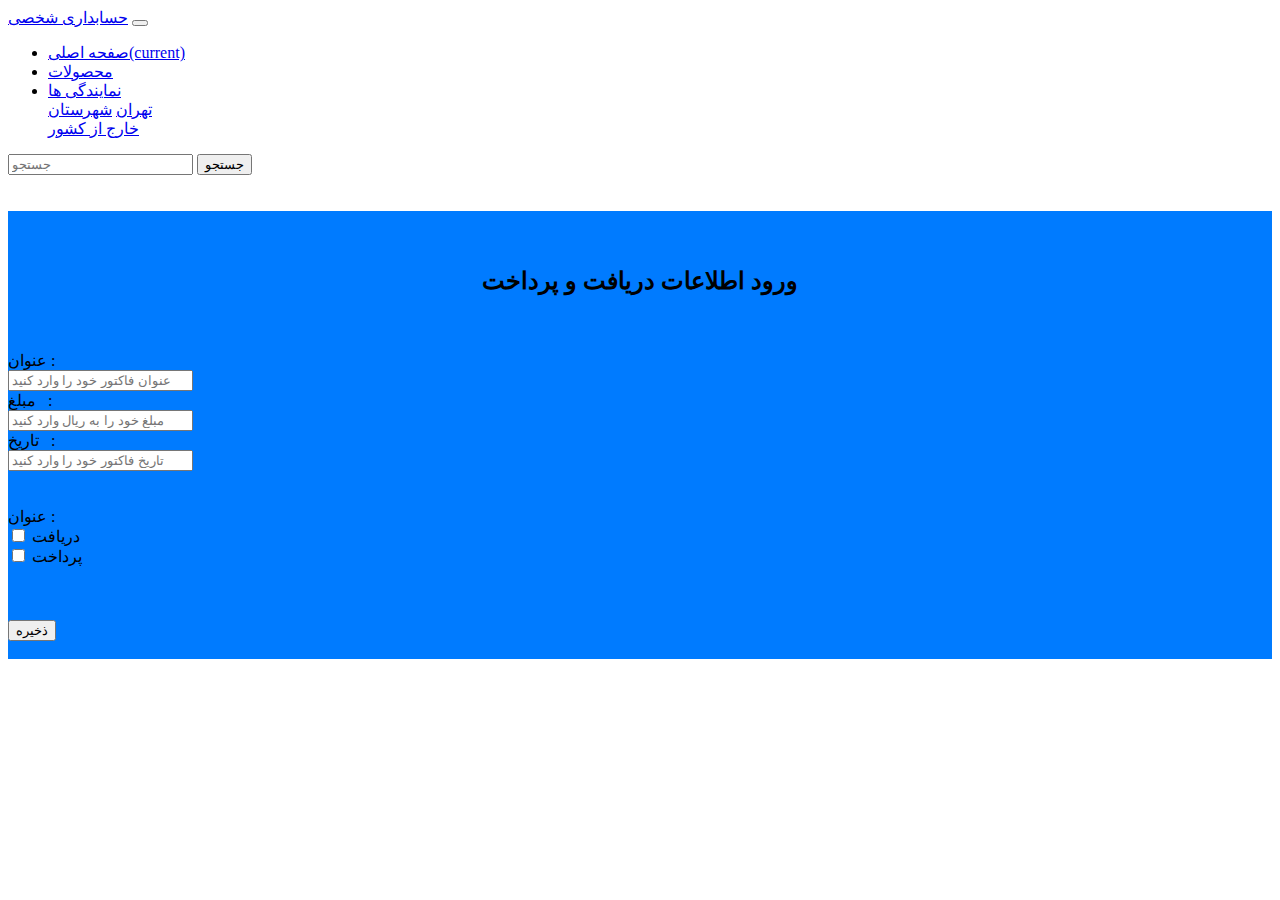
==== createTransaction.html @ b201c1f8 "change the incorenct files name" ====
<!DOCTYPE html>
<html lang="en">
<head>
    <meta charset="UTF-8">
    <title>ورود اطلاعات</title>
    <link rel="stylesheet" href="bootstrap-4.4.1-dist/css/bootstrap.min.css">
    <script src="bootstrap-4.4.1-dist/js/bootstrap.js"></script>
    <link rel="stylesheet" href="bootstrap-4.4.1-dist/css/Font vazir.css">
    <link rel="stylesheet" href="rtl.css">
</head>
<body>
<div>
    <nav class="navbar navbar-expand-lg navbar-light btn-primary">
        <a class="navbar-brand" href="#">حسابداری شخصی</a>
        <button class="navbar-toggler" type="button" data-toggle="collapse" data-target="#navbarSupportedContent" aria-controls="navbarSupportedContent" aria-expanded="false" aria-label="Toggle navigation">
            <span class="navbar-toggler-icon"></span>
        </button>

        <div class="collapse navbar-collapse" id="navbarSupportedContent">
            <ul class="navbar-nav col-8">
                <li class="nav-item active">
                    <a class="nav-link" href="#">صفحه اصلی<span class="sr-only">(current)</span></a>
                </li>
                <li class="nav-item">
                    <a class="nav-link" href="#">محصولات</a>
                </li>
                <li class="nav-item dropdown">
                    <a class="nav-link dropdown-toggle" href="#" id="navbarDropdown" role="button" data-toggle="dropdown" aria-haspopup="true" aria-expanded="false">
                        نمایندگی ها
                    </a>
                    <div class="dropdown-menu" aria-labelledby="navbarDropdown">
                        <a class="dropdown-item" href="#">تهران</a>
                        <a class="dropdown-item" href="#">شهرستان</a>
                        <div class="dropdown-divider"></div>
                        <a class="dropdown-item" href="#">خارج از کشور</a>
                    </div>
                </li>
                <!--/li class="nav-item">
                    <a class="nav-link disabled" href="#" tabindex="-1" aria-disabled="true">Disabled</a>
                </li-->
            </ul>
            <form class="form-inline col-4">
                <input class="form-control mr-sm-2" type="search" placeholder="جستجو" aria-label="Search">
                <button class="btn btn-success my-2 my-sm-0" type="submit">جستجو</button>
            </form>
        </div>
    </nav>
</div>
<br>
<br>
<form class="offset-3 col-6 offset-3" style="background-color: #007bff">
    <br>
    <br>
    <h2 style="text-align: center">ورود اطلاعات دریافت و پرداخت</h2>
    <br>
    <br>
    <div class="form-group row">
        <label for="inputEmail3" class="col-sm-2 col-form-label" >عنوان :</label>
        <div class="col-sm-10">
            <input type="email" class="form-control" id="inputEmail3" placeholder="عنوان فاکتور خود را وارد کنید">
        </div>
    </div>
    <div class="form-group row">
        <label for="inputPassword3" class="col-sm-2 col-form-label">مبلغ &nbsp;&nbsp;:</label>
        <div class="col-10">
            <input type="password" class="form-control" id="inputPassword3" placeholder="مبلغ خود را به ریال وارد کنید">
        </div>
    </div>
    <div class="form-group row">
        <label for="inputPassword3" class="col-sm-2 col-form-label">تاریخ&nbsp;&nbsp;&nbsp;:</label>
        <div class="col-10">
            <input type="password" class="form-control" id="deta" placeholder="تاریخ فاکتور خود را وارد کنید">
        </div>
    </div>
    <br>
    <br>
    <div>
        <label for="inputEmail3" >عنوان :</label>
        <div class="form-check form-check-inline">
            <input class="form-check-input" type="checkbox" id="inlineCheckbox1" value="option1">
            <label class="form-check-label" for="inlineCheckbox1">دریافت</label>
        </div>
        <div class="form-check form-check-inline">
            <input class="form-check-input" type="checkbox" id="inlineCheckbox2" value="option2">
            <label class="form-check-label" for="inlineCheckbox2">پرداخت</label>
        </div>
    </div>
<br>
<br>
<br>
    <div class="form-group row">
        <div class="offset-5 col-2 offset-5">
            <button type="submit" class="btn btn-success">ذخیره</button>
        </div>
    </div>
    <br>
</form>
<br>
</body>
</html>
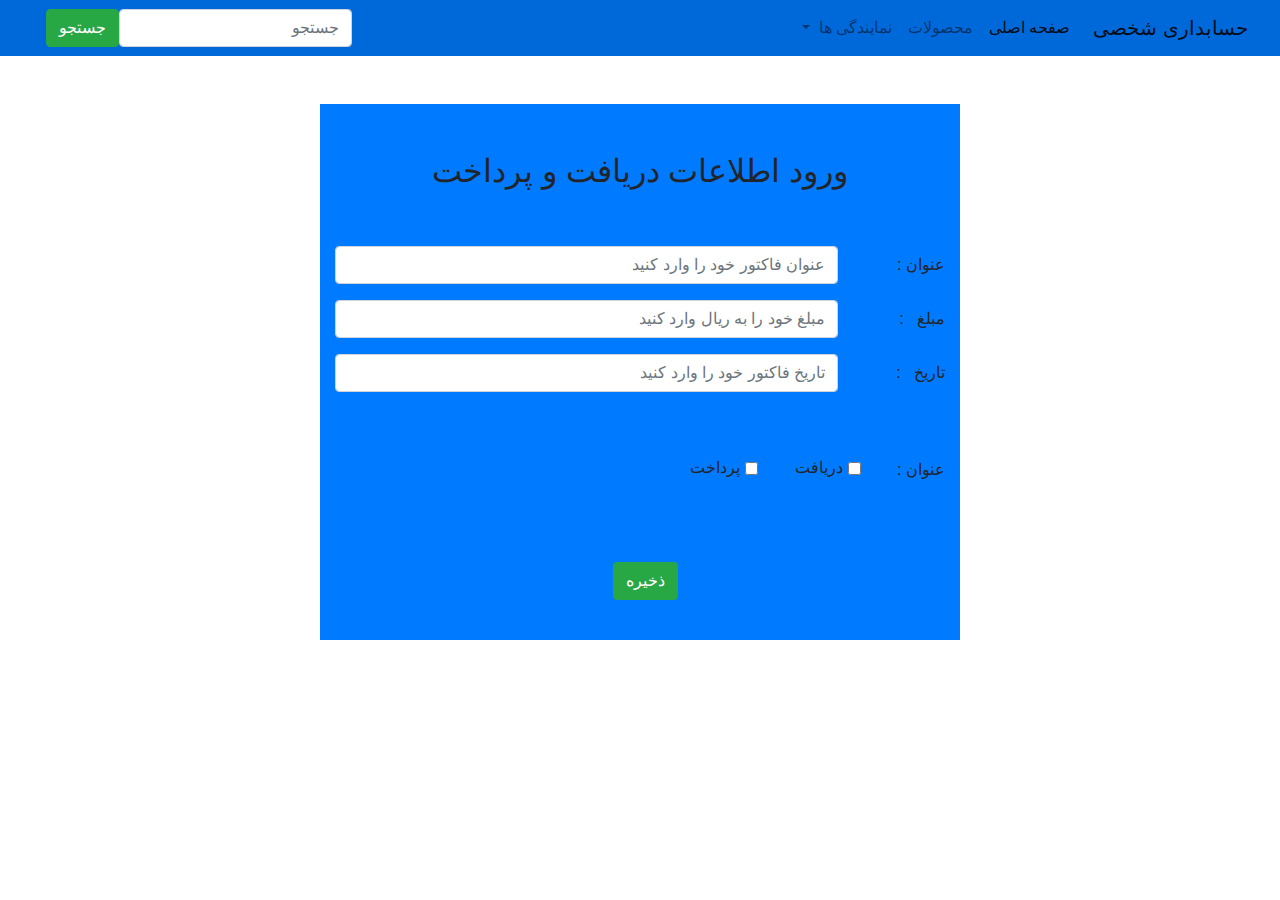
==== commit f410aaa9: "use css and js" ====
--- a/createTransaction.html
+++ b/createTransaction.html
@@ -2,11 +2,10 @@
 <html lang="en">
 <head>
     <meta charset="UTF-8">
-    <title>ورود اطلاعات</title>
-    <link rel="stylesheet" href="bootstrap-4.4.1-dist/css/bootstrap.min.css">
-    <script src="bootstrap-4.4.1-dist/js/bootstrap.js"></script>
-    <link rel="stylesheet" href="bootstrap-4.4.1-dist/css/Font vazir.css">
-    <link rel="stylesheet" href="rtl.css">
+    <title>ورود</title>
+    <link rel="stylesheet" href="css/bootstrap.min.css">
+    <script src="js/bootstrap.js"></script>
+    <link rel="stylesheet" href="css/rtl.css">
 </head>
 <body>
 <div>
--- a/css/rtl.css
+++ b/css/rtl.css
@@ -0,0 +1,532 @@
+body {
+    direction: rtl;
+    text-align: right;
+}
+
+.list-unstyled {
+    padding-left: initial !important;
+    padding-right: 0;
+}
+
+/* ----------------- List Group ----------------- */
+.list-group {
+    padding-right: 0;
+}
+
+/* ---------------- List Inline -------------------- */
+.list-inline {
+    padding-right: 0;
+}
+
+.list-inline-item {
+    margin-left: .5rem;
+    margin-right: auto !important;
+}
+
+/* ------------------ Input Group --------------- */
+
+.input-group > .input-group-append > .btn,
+.input-group > .input-group-append > .input-group-text,
+.input-group > .input-group-prepend:first-child > .btn:not(:first-child),
+.input-group > .input-group-prepend:first-child > .input-group-text:not(:first-child),
+.input-group > .input-group-prepend:not(:first-child) > .btn,
+.input-group > .input-group-prepend:not(:first-child) > .input-group-text {
+    border-top-left-radius: .25rem;
+    border-bottom-left-radius: .25rem;
+    border-top-right-radius: 0 !important;
+    border-bottom-right-radius: 0 !important;
+}
+
+.input-group > .input-group-append:last-child > .btn:not(:last-child):not(.dropdown-toggle),
+.input-group > .input-group-append:last-child > .input-group-text:not(:last-child),
+.input-group > .input-group-append:not(:last-child) > .btn,
+.input-group > .input-group-append:not(:last-child) > .input-group-text,
+.input-group > .input-group-prepend > .btn,
+.input-group > .input-group-prepend > .input-group-text {
+    border-top-right-radius: .25rem;
+    border-bottom-right-radius: .2rem;
+    border-top-left-radius: 0 !important;
+    border-bottom-left-radius: 0 !important;
+}
+
+.input-group > .custom-select:not(:first-child),
+.input-group > .form-control:not(:first-child) {
+    border-top-left-radius: .25rem;
+    border-bottom-left-radius: .25rem;
+    border-top-right-radius: 0 !important;
+    border-bottom-right-radius: 0 !important;
+}
+
+.input-group > .custom-select:not(:last-child),
+.input-group > .form-control:not(:last-child) {
+    border-top-right-radius: .25rem;
+    border-bottom-right-radius: .25rem;
+    border-top-left-radius: 0 !important;
+    border-bottom-left-radius: 0 !important;
+}
+
+.input-group-prepend {
+    margin-right: 0;
+    margin-left: -1px;
+}
+
+.input-group-append {
+    margin-left: 0;
+    margin-right: -1px;
+}
+
+.input-group-append .btn + .btn,
+.input-group-append .btn + .input-group-text,
+.input-group-append .input-group-text + .btn,
+.input-group-append .input-group-text + .input-group-text,
+.input-group-prepend .btn + .btn,
+.input-group-prepend .btn + .input-group-text,
+.input-group-prepend .input-group-text + .btn,
+.input-group-prepend .input-group-text + .input-group-text {
+    margin-left: 0;
+    margin-right: -1px;
+}
+
+.input-group > .custom-file + .custom-file,
+.input-group > .custom-file + .custom-select,
+.input-group > .custom-file + .form-control,
+.input-group > .custom-select + .custom-file,
+.input-group > .custom-select + .custom-select,
+.input-group > .custom-select + .form-control,
+.input-group > .form-control + .custom-file,
+.input-group > .form-control + .custom-select,
+.input-group > .form-control + .form-control {
+    margin-left: 0;
+    margin-right: -1px;
+}
+
+.input-group > .custom-file:not(:first-child) .custom-file-label,
+.input-group > .custom-file:not(:first-child) .custom-file-label::before {
+    border-top-left-radius: .25rem;
+    border-bottom-left-radius: .25rem;
+    border-top-right-radius: 0 !important;
+    border-bottom-right-radius: 0 !important;
+}
+
+.input-group > .custom-file:not(:last-child) .custom-file-label,
+.input-group > .custom-file:not(:last-child) .custom-file-label::before {
+    border-top-right-radius: .25rem;
+    border-bottom-right-radius: .25rem;
+    border-top-left-radius: 0 !important;
+    border-bottom-left-radius: 0 !important;
+}
+
+.custom-file-label::after {
+    left: 0;
+    right: auto;
+    border-right: 1px solid #ced4da;
+    border-radius: .25rem 0 0 .25rem;
+}
+
+.custom-control, .form-check {
+    padding-left: 0;
+    padding-right: 1.25rem;
+}
+
+.custom-control-label::before,
+.custom-control-label::after {
+    left: auto;
+    right: 0;
+}
+
+.form-check-input {
+    margin-left: 0;
+    margin-right: -1.25rem;
+}
+
+.form-check-inline .form-check-input {
+    margin-left: .3125rem;
+    margin-right: 0;
+}
+
+/* ------------------ Btn Group ------------------ */
+
+.btn-group > .btn-group:not(:last-child) > .btn,
+.btn-group > .btn:not(:last-child):not(.dropdown-toggle) {
+    border-top-right-radius: .25rem;
+    border-bottom-right-radius: .25rem;
+    border-top-left-radius: 0 !important;
+    border-bottom-left-radius: 0 !important;
+}
+
+.btn-group > .btn-group:not(:first-child) > .btn,
+.btn-group > .btn:not(:first-child) {
+    border-top-left-radius: .25rem;
+    border-bottom-left-radius: .25rem;
+    border-top-right-radius: 0 !important;
+    border-bottom-right-radius: 0 !important;
+}
+
+.btn-group .btn + .btn,
+.btn-group .btn + .btn-group,
+.btn-group .btn-group + .btn,
+.btn-group .btn-group + .btn-group,
+.btn-group-vertical .btn + .btn,
+.btn-group-vertical .btn + .btn-group,
+.btn-group-vertical .btn-group + .btn,
+.btn-group-vertical .btn-group + .btn-group {
+    margin-right: -1px;
+    margin-left: 0;
+}
+
+/* ----------------- Drop Down ---------------- */
+.dropdown-toggle::after {
+    margin-right: .255em;
+    margin-left: 0
+}
+
+.dropright {
+    direction: ltr;
+}
+
+.dropright > .btn:not(:last-child):not(.dropdown-toggle) {
+    border-radius: .25rem 0 0 .25rem !important;
+}
+
+.dropright > .btn:not(:first-child) {
+    border-radius: 0 .25rem .25rem 0 !important;
+}
+
+/* ------------------- Pagination ------------------------ */
+.page-item:first-child .page-link {
+    margin-right: 0;
+    border-top-right-radius: .25rem;
+    border-bottom-right-radius: .25rem;
+    border-top-left-radius: 0 !important;
+    border-bottom-left-radius: 0 !important;
+}
+
+.page-item:last-child .page-link {
+    border-top-right-radius: 0 !important;
+    border-bottom-right-radius: 0 !important;
+    border-top-left-radius: .25rem;
+    border-bottom-left-radius: .25rem;
+}
+
+/* ------------------- Dismissing ------------------------ */
+.alert-dismissible {
+    padding-right: 1.25rem !important;
+    padding-left: 4rem;
+}
+
+.alert-dismissible .close {
+    left: 0;
+    right: auto !important;
+}
+
+/* ------------------- Offsets ------------------------ */
+.offset-1 {
+    margin-right: 8.333333%;
+    margin-left: unset;
+}
+
+.offset-2 {
+    margin-right: 16.666667%;
+    margin-left: unset;
+}
+
+.offset-3 {
+    margin-right: 25%;
+    margin-left: unset;
+}
+
+.offset-4 {
+    margin-right: 33.333333%;
+    margin-left: unset;
+}
+
+.offset-5 {
+    margin-right: 41.666667%;
+    margin-left: unset;
+}
+
+.offset-6 {
+    margin-right: 50%;
+    margin-left: unset;
+}
+
+.offset-7 {
+    margin-right: 58.333333%;
+    margin-left: unset;
+}
+
+.offset-8 {
+    margin-right: 66.666667%;
+    margin-left: unset;
+}
+
+.offset-9 {
+    margin-right: 75%;
+    margin-left: unset;
+}
+
+.offset-10 {
+    margin-right: 83.333333%;
+    margin-left: unset;
+}
+
+.offset-11 {
+    margin-right: 91.666667%;
+    margin-left: unset;
+}
+
+@media (min-width: 576px) {
+    .offset-sm-0 {
+        margin-right: 0;
+        margin-left: unset;
+    }
+
+    .offset-sm-1 {
+        margin-right: 8.333333%;
+        margin-left: unset;
+    }
+
+    .offset-sm-2 {
+        margin-right: 16.666667%;
+        margin-left: unset;
+    }
+
+    .offset-sm-3 {
+        margin-right: 25%;
+        margin-left: unset;
+    }
+
+    .offset-sm-4 {
+        margin-right: 33.333333%;
+        margin-left: unset;
+    }
+
+    .offset-sm-5 {
+        margin-right: 41.666667%;
+        margin-left: unset;
+    }
+
+    .offset-sm-6 {
+        margin-right: 50%;
+        margin-left: unset;
+    }
+
+    .offset-sm-7 {
+        margin-right: 58.333333%;
+        margin-left: unset;
+    }
+
+    .offset-sm-8 {
+        margin-right: 66.666667%;
+        margin-left: unset;
+    }
+
+    .offset-sm-9 {
+        margin-right: 75%;
+        margin-left: unset;
+    }
+
+    .offset-sm-10 {
+        margin-right: 83.333333%;
+        margin-left: unset;
+    }
+
+    .offset-sm-11 {
+        margin-right: 91.666667%;
+        margin-left: unset;
+    }
+}
+
+@media (min-width: 768px) {
+    .offset-md-0 {
+        margin-right: 0;
+        margin-left: unset;
+    }
+
+    .offset-md-1 {
+        margin-right: 8.333333%;
+        margin-left: unset;
+    }
+
+    .offset-md-2 {
+        margin-right: 16.666667%;
+        margin-left: unset;
+    }
+
+    .offset-md-3 {
+        margin-right: 25%;
+        margin-left: unset;
+    }
+
+    .offset-md-4 {
+        margin-right: 33.333333%;
+        margin-left: unset;
+    }
+
+    .offset-md-5 {
+        margin-right: 41.666667%;
+        margin-left: unset;
+    }
+
+    .offset-md-6 {
+        margin-right: 50%;
+        margin-left: unset;
+    }
+
+    .offset-md-7 {
+        margin-right: 58.333333%;
+        margin-left: unset;
+    }
+
+    .offset-md-8 {
+        margin-right: 66.666667%;
+        margin-left: unset;
+    }
+
+    .offset-md-9 {
+        margin-right: 75%;
+        margin-left: unset;
+    }
+
+    .offset-md-10 {
+        margin-right: 83.333333%;
+        margin-left: unset;
+    }
+
+    .offset-md-11 {
+        margin-right: 91.666667%;
+        margin-left: unset;
+    }
+}
+
+@media (min-width: 992px) {
+    .offset-lg-0 {
+        margin-right: 0;
+        margin-left: unset;
+    }
+
+    .offset-lg-1 {
+        margin-right: 8.333333%;
+        margin-left: unset;
+    }
+
+    .offset-lg-2 {
+        margin-right: 16.666667%;
+        margin-left: unset;
+    }
+
+    .offset-lg-3 {
+        margin-right: 25%;
+        margin-left: unset;
+    }
+
+    .offset-lg-4 {
+        margin-right: 33.333333%;
+        margin-left: unset;
+    }
+
+    .offset-lg-5 {
+        margin-right: 41.666667%;
+        margin-left: unset;
+    }
+
+    .offset-lg-6 {
+        margin-right: 50%;
+        margin-left: unset;
+    }
+
+    .offset-lg-7 {
+        margin-right: 58.333333%;
+        margin-left: unset;
+    }
+
+    .offset-lg-8 {
+        margin-right: 66.666667%;
+        margin-left: unset;
+    }
+
+    .offset-lg-9 {
+        margin-right: 75%;
+        margin-left: unset;
+    }
+
+    .offset-lg-10 {
+        margin-right: 83.333333%;
+        margin-left: unset;
+    }
+
+    .offset-lg-11 {
+        margin-right: 91.666667%;
+        margin-left: unset;
+    }
+}
+
+@media (min-width: 1200px) {
+    .offset-xl-0 {
+        margin-right: 0;
+        margin-left: unset;
+    }
+
+    .offset-xl-1 {
+        margin-right: 8.333333%;
+        margin-left: unset;
+    }
+
+    .offset-xl-2 {
+        margin-right: 16.666667%;
+        margin-left: unset;
+    }
+
+    .offset-xl-3 {
+        margin-right: 25%;
+        margin-left: unset;
+    }
+
+    .offset-xl-4 {
+        margin-right: 33.333333%;
+        margin-left: unset;
+    }
+
+    .offset-xl-5 {
+        margin-right: 41.666667%;
+        margin-left: unset;
+    }
+
+    .offset-xl-6 {
+        margin-right: 50%;
+        margin-left: unset;
+    }
+
+    .offset-xl-7 {
+        margin-right: 58.333333%;
+        margin-left: unset;
+    }
+
+    .offset-xl-8 {
+        margin-right: 66.666667%;
+        margin-left: unset;
+    }
+
+    .offset-xl-9 {
+        margin-right: 75%;
+        margin-left: unset;
+    }
+
+    .offset-xl-10 {
+        margin-right: 83.333333%;
+        margin-left: unset;
+    }
+
+    .offset-xl-11 {
+        margin-right: 91.666667%;
+        margin-left: unset;
+    }
+}
+
+.table-striped tr td:first-of-type {
+    border-radius: 0 5px 5px 0;
+}
+
+.table-striped tr td:last-of-type {
+    border-radius: 5px 0 0 5px;
+}